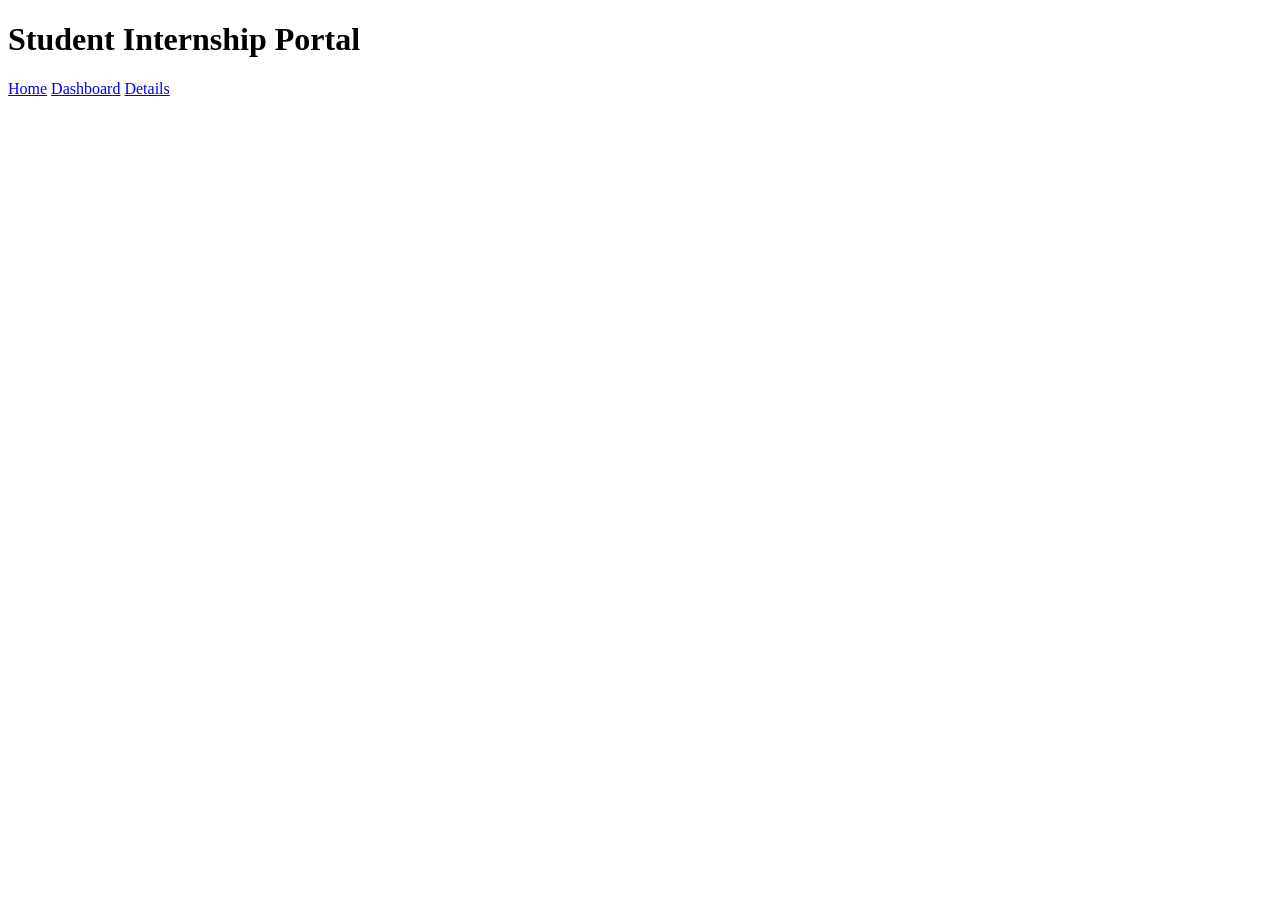
==== index.html @ 16f811d7 "Create index.html" ====
<!DOCTYPE html>
<html lang="en">
<head>
    <meta charset="UTF-8">
    <meta name="viewport" content="width=device-width, initial-scale=1.0">
    <title>Student Internship Portal</title>
    <link rel="stylesheet" href="style.css">
</head>

<body>

    <header>
        <h1>Student Internship Portal</h1>

        <nav>
            <a href="index.html">Home</a>
            <a href="dashboard.html">Dashboard</a>
            <a href="details.html">Details</a>
        </nav>
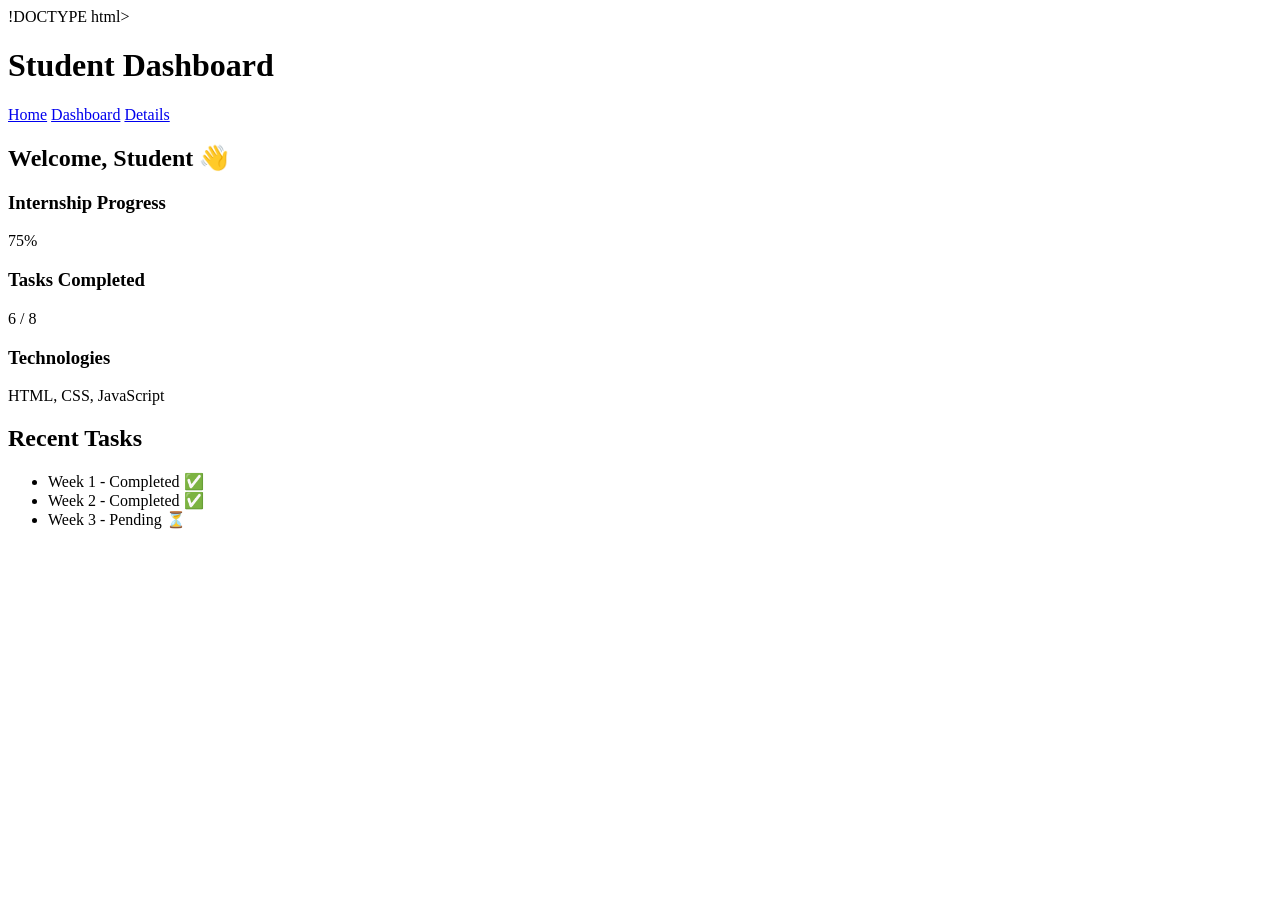
==== commit a56e28d8: "Update index.html" ====
--- a/index.html
+++ b/index.html
@@ -1,19 +1,53 @@
-<!DOCTYPE html>
+!DOCTYPE html>
 <html lang="en">
 <head>
     <meta charset="UTF-8">
     <meta name="viewport" content="width=device-width, initial-scale=1.0">
-    <title>Student Internship Portal</title>
+    <title>Dashboard</title>
     <link rel="stylesheet" href="style.css">
 </head>
 
 <body>
 
     <header>
-        <h1>Student Internship Portal</h1>
+        <h1>Student Dashboard</h1>
 
         <nav>
             <a href="index.html">Home</a>
             <a href="dashboard.html">Dashboard</a>
             <a href="details.html">Details</a>
         </nav>
+    </header>
+
+<main>
+        <h2>Welcome, Student 👋</h2>
+
+        <div class="cards">
+            <div class="card">
+                <h3>Internship Progress</h3>
+                <p>75%</p>
+            </div>
+
+            <div class="card">
+                <h3>Tasks Completed</h3>
+                <p>6 / 8</p>
+            </div>
+
+            <div class="card">
+                <h3>Technologies</h3>
+                <p>HTML, CSS, JavaScript</p>
+            </div>
+        </div>
+
+        <h2>Recent Tasks</h2>
+
+        <ul>
+            <li>Week 1 - Completed ✅</li>
+            <li>Week 2 - Completed ✅</li>
+            <li>Week 3 - Pending ⏳</li>
+        </ul>
+
+    </main>
+
+</body>
+</html>
